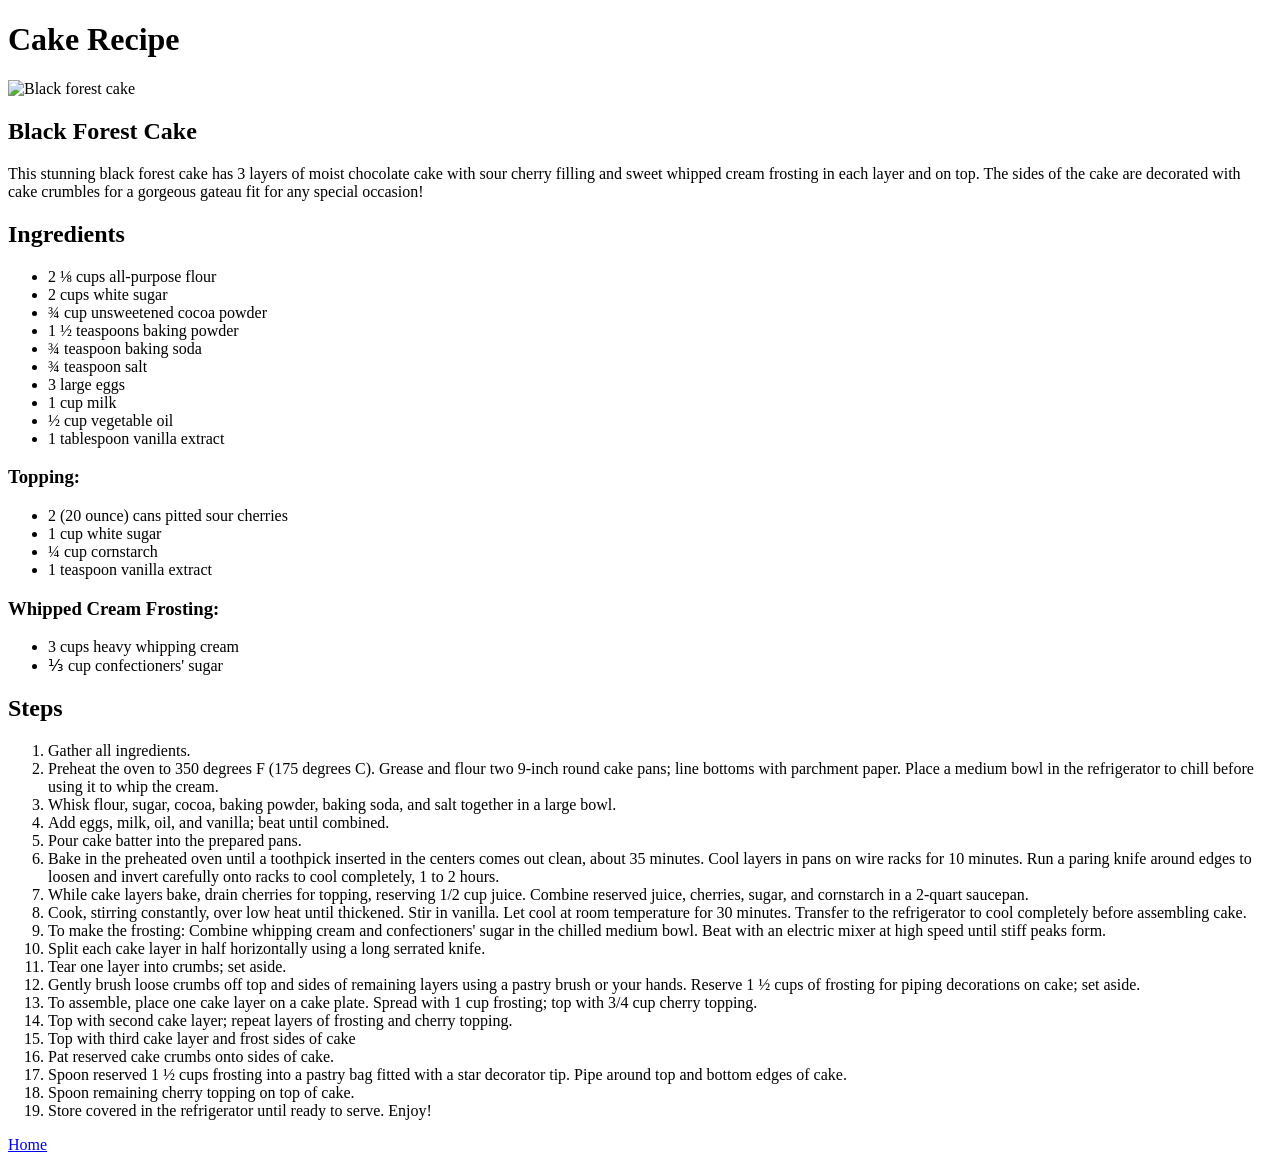
==== recipes/cake.html @ 1b7ef3bf "add recipes/cake.html and update index.html" ====
<!doctype html>
<html lang="en">
  <head>
    <meta charset="UTF-8" />
    <meta name="viewport" content="width=device-width, initial-scale=1.0" />
    <title>Cake Recipe</title>
  </head>
  <body>
    <h1>Cake Recipe</h1>
    <img
      src="https://www.allrecipes.com/thmb/-7n3VYuNXMpBJ7gTbYW2BWjymtQ=/0x512/filters:no_upscale():max_bytes(150000):strip_icc():format(webp)/AR-8095-black-forest-cake-beauty-4x3-3df4387fe611404abdce43ab4aca38f5.jpg"
      alt="Black forest cake"
    />
    <h2>Black Forest Cake</h2>
    <p>
      This stunning black forest cake has 3 layers of moist chocolate cake with
      sour cherry filling and sweet whipped cream frosting in each layer and on
      top. The sides of the cake are decorated with cake crumbles for a gorgeous
      gateau fit for any special occasion!
    </p>
    <h2>Ingredients</h2>
    <ul>
      <li>2 ⅛ cups all-purpose flour</li>
      <li>2 cups white sugar</li>
      <li>¾ cup unsweetened cocoa powder</li>
      <li>1 ½ teaspoons baking powder</li>
      <li>¾ teaspoon baking soda</li>
      <li>¾ teaspoon salt</li>
      <li>3 large eggs</li>
      <li>1 cup milk</li>
      <li>½ cup vegetable oil</li>
      <li>1 tablespoon vanilla extract</li>
    </ul>
    <h3>Topping:</h3>
    <ul>
      <li>2 (20 ounce) cans pitted sour cherries</li>
      <li>1 cup white sugar</li>
      <li>¼ cup cornstarch</li>
      <li>1 teaspoon vanilla extract</li>
    </ul>
    <h3>Whipped Cream Frosting:</h3>
    <ul>
      <li>3 cups heavy whipping cream</li>
      <li>⅓ cup confectioners' sugar</li>
    </ul>
    <h2>Steps</h2>
    <ol>
      <li>Gather all ingredients.</li>
      <li>
        Preheat the oven to 350 degrees F (175 degrees C). Grease and flour two
        9-inch round cake pans; line bottoms with parchment paper. Place a
        medium bowl in the refrigerator to chill before using it to whip the
        cream.
      </li>
      <li>
        Whisk flour, sugar, cocoa, baking powder, baking soda, and salt together
        in a large bowl.
      </li>
      <li>Add eggs, milk, oil, and vanilla; beat until combined.</li>
      <li>Pour cake batter into the prepared pans.</li>
      <li>
        Bake in the preheated oven until a toothpick inserted in the centers
        comes out clean, about 35 minutes. Cool layers in pans on wire racks for
        10 minutes. Run a paring knife around edges to loosen and invert
        carefully onto racks to cool completely, 1 to 2 hours.
      </li>
      <li>
        While cake layers bake, drain cherries for topping, reserving 1/2 cup
        juice. Combine reserved juice, cherries, sugar, and cornstarch in a
        2-quart saucepan.
      </li>
      <li>
        Cook, stirring constantly, over low heat until thickened. Stir in
        vanilla. Let cool at room temperature for 30 minutes. Transfer to the
        refrigerator to cool completely before assembling cake.
      </li>
      <li>
        To make the frosting: Combine whipping cream and confectioners' sugar in
        the chilled medium bowl. Beat with an electric mixer at high speed until
        stiff peaks form.
      </li>
      <li>
        Split each cake layer in half horizontally using a long serrated knife.
      </li>
      <li>Tear one layer into crumbs; set aside.</li>
      <li>
        Gently brush loose crumbs off top and sides of remaining layers using a
        pastry brush or your hands. Reserve 1 ½ cups of frosting for piping
        decorations on cake; set aside.
      </li>
      <li>
        To assemble, place one cake layer on a cake plate. Spread with 1 cup
        frosting; top with 3/4 cup cherry topping.
      </li>
      <li>
        Top with second cake layer; repeat layers of frosting and cherry
        topping.
      </li>
      <li>Top with third cake layer and frost sides of cake</li>
      <li>Pat reserved cake crumbs onto sides of cake.</li>
      <li>
        Spoon reserved 1 ½ cups frosting into a pastry bag fitted with a star
        decorator tip. Pipe around top and bottom edges of cake.
      </li>
      <li>Spoon remaining cherry topping on top of cake.</li>
      <li>Store covered in the refrigerator until ready to serve. Enjoy!</li>
    </ol>
    <a href="../index.html">Home</a>
  </body>
</html>
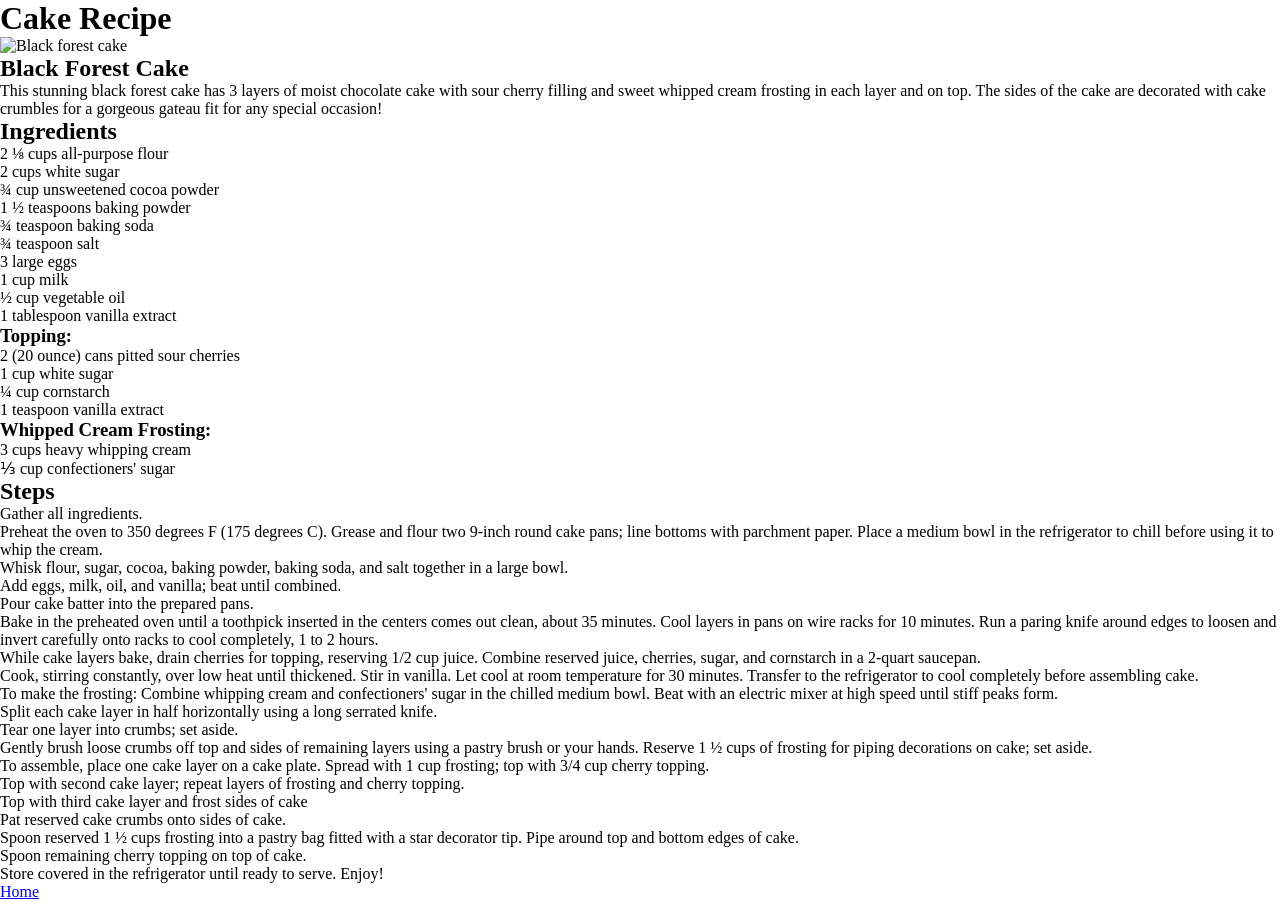
==== commit b857e5f3: "add style.css to recipes/cake.html, recipes/lasagna.html, and recipes/steak.html" ====
--- a/recipes/cake.html
+++ b/recipes/cake.html
@@ -3,6 +3,7 @@
   <head>
     <meta charset="UTF-8" />
     <meta name="viewport" content="width=device-width, initial-scale=1.0" />
+    <link rel="stylesheet" href="../style.css" />
     <title>Cake Recipe</title>
   </head>
   <body>
--- a/style.css
+++ b/style.css
@@ -0,0 +1,9 @@
+* {
+  margin: 0;
+  padding: 0;
+  box-sizing: border-box;
+}
+
+body {
+  font-family: "Times New Roman", Times, serif;
+}
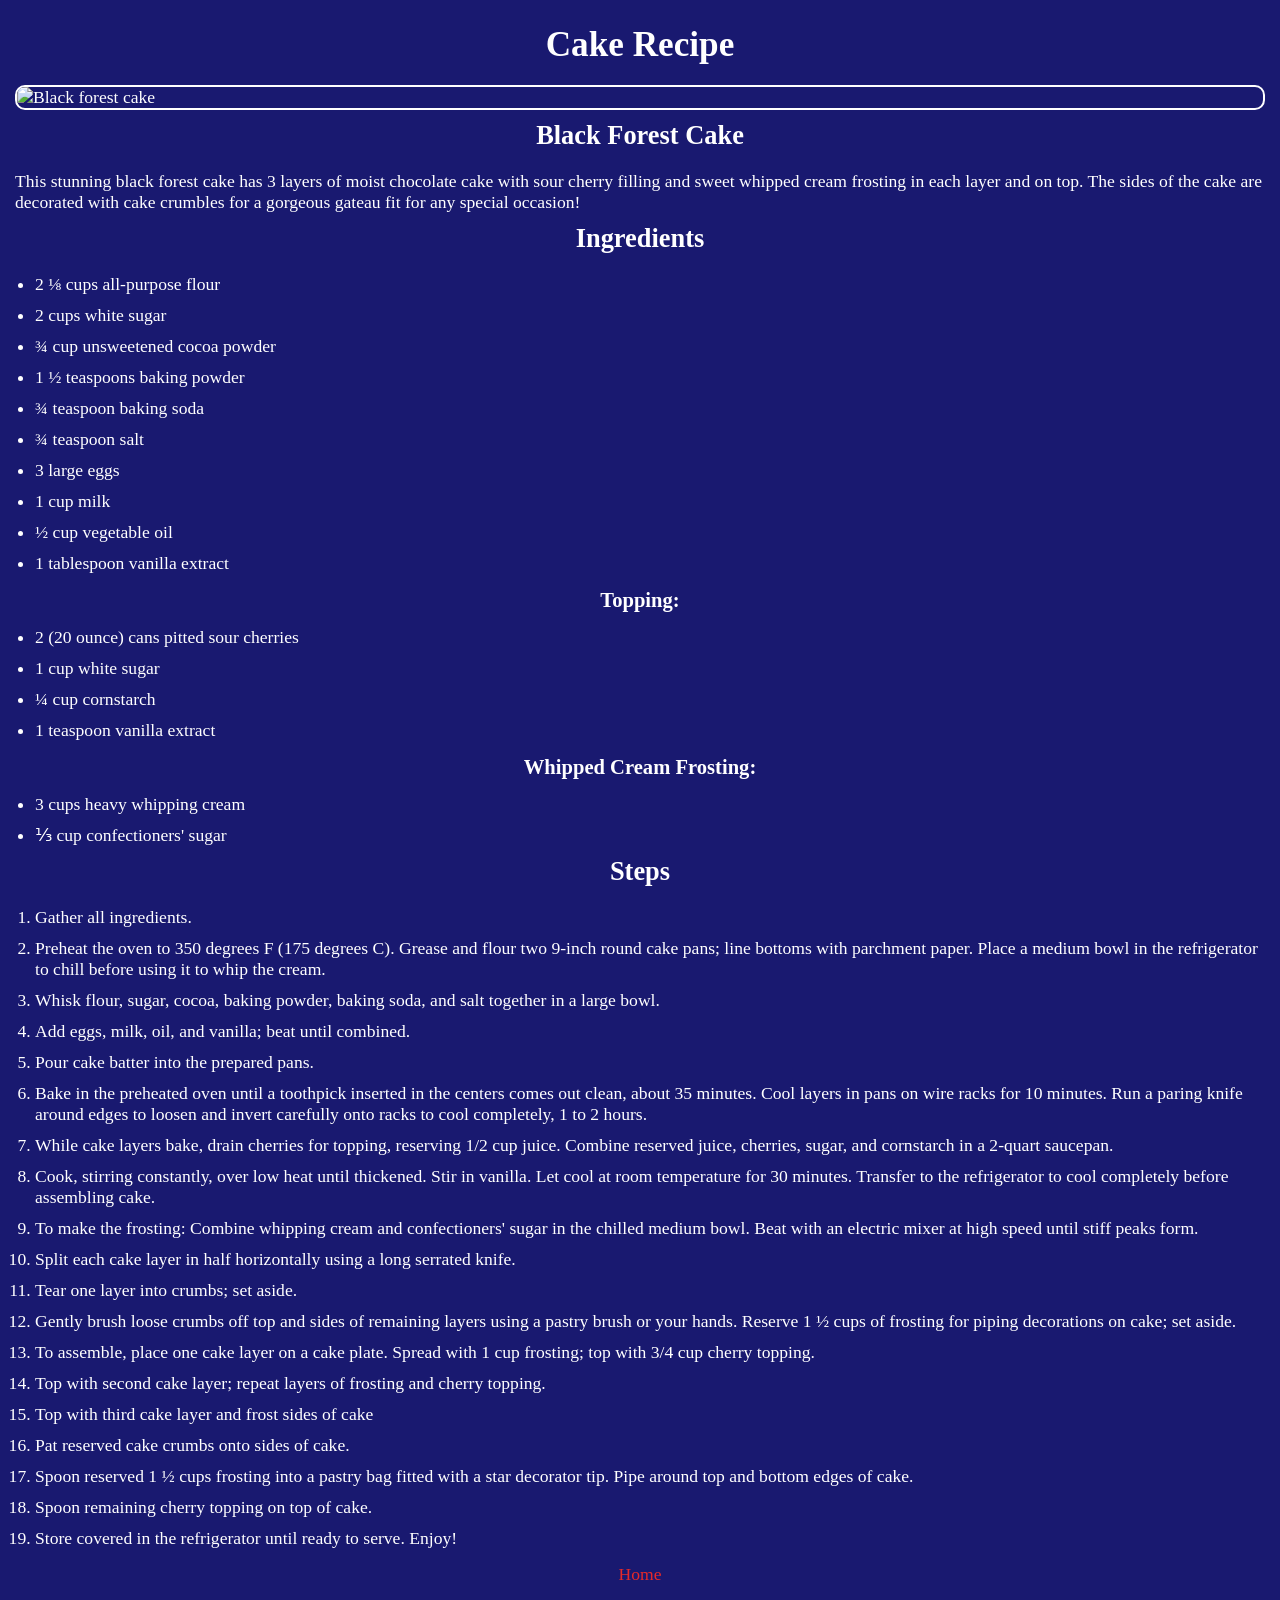
==== commit dc4d0257: "add styles to index.html,recipes/cake.html, recipes/lasagna.html,recipes/steak.html, and modify styl" ====
--- a/recipes/cake.html
+++ b/recipes/cake.html
@@ -106,6 +106,6 @@
       <li>Spoon remaining cherry topping on top of cake.</li>
       <li>Store covered in the refrigerator until ready to serve. Enjoy!</li>
     </ol>
-    <a href="../index.html">Home</a>
+    <a class="btn-home center" href="../index.html">Home</a>
   </body>
 </html>
--- a/style.css
+++ b/style.css
@@ -5,5 +5,65 @@
 }
 
 body {
+  background-color: midnightblue;
+  color: #fff;
   font-family: "Times New Roman", Times, serif;
+  font-size: 1.1rem;
+  margin: 10px;
+  padding: 5px;
 }
+
+h1,
+h2,
+h3,
+h4 {
+  text-align: center;
+}
+
+h1,
+h2 {
+  margin-block: 10px 20px;
+}
+
+h3,
+h4 {
+  margin-block: 15px;
+}
+
+img {
+  display: block;
+  margin: 0 auto;
+  border: 2px solid #fff;
+  border-radius: 10px;
+}
+
+ul,
+ol {
+  padding-left: 20px;
+  display: flex;
+  flex-direction: column;
+  justify-content: space-around;
+  align-items: baseline;
+  gap: 10px;
+  text-align: left;
+}
+
+#btn-links {
+  list-style-type: none;
+  color: #e72929;
+  display: flex;
+  flex-direction: row;
+  justify-content: space-around;
+  align-items: center;
+}
+
+.btn-home {
+  text-decoration: none;
+  color: #e72929;
+}
+
+.center {
+  display: block;
+  text-align: center;
+  margin-block: 15px;
+}
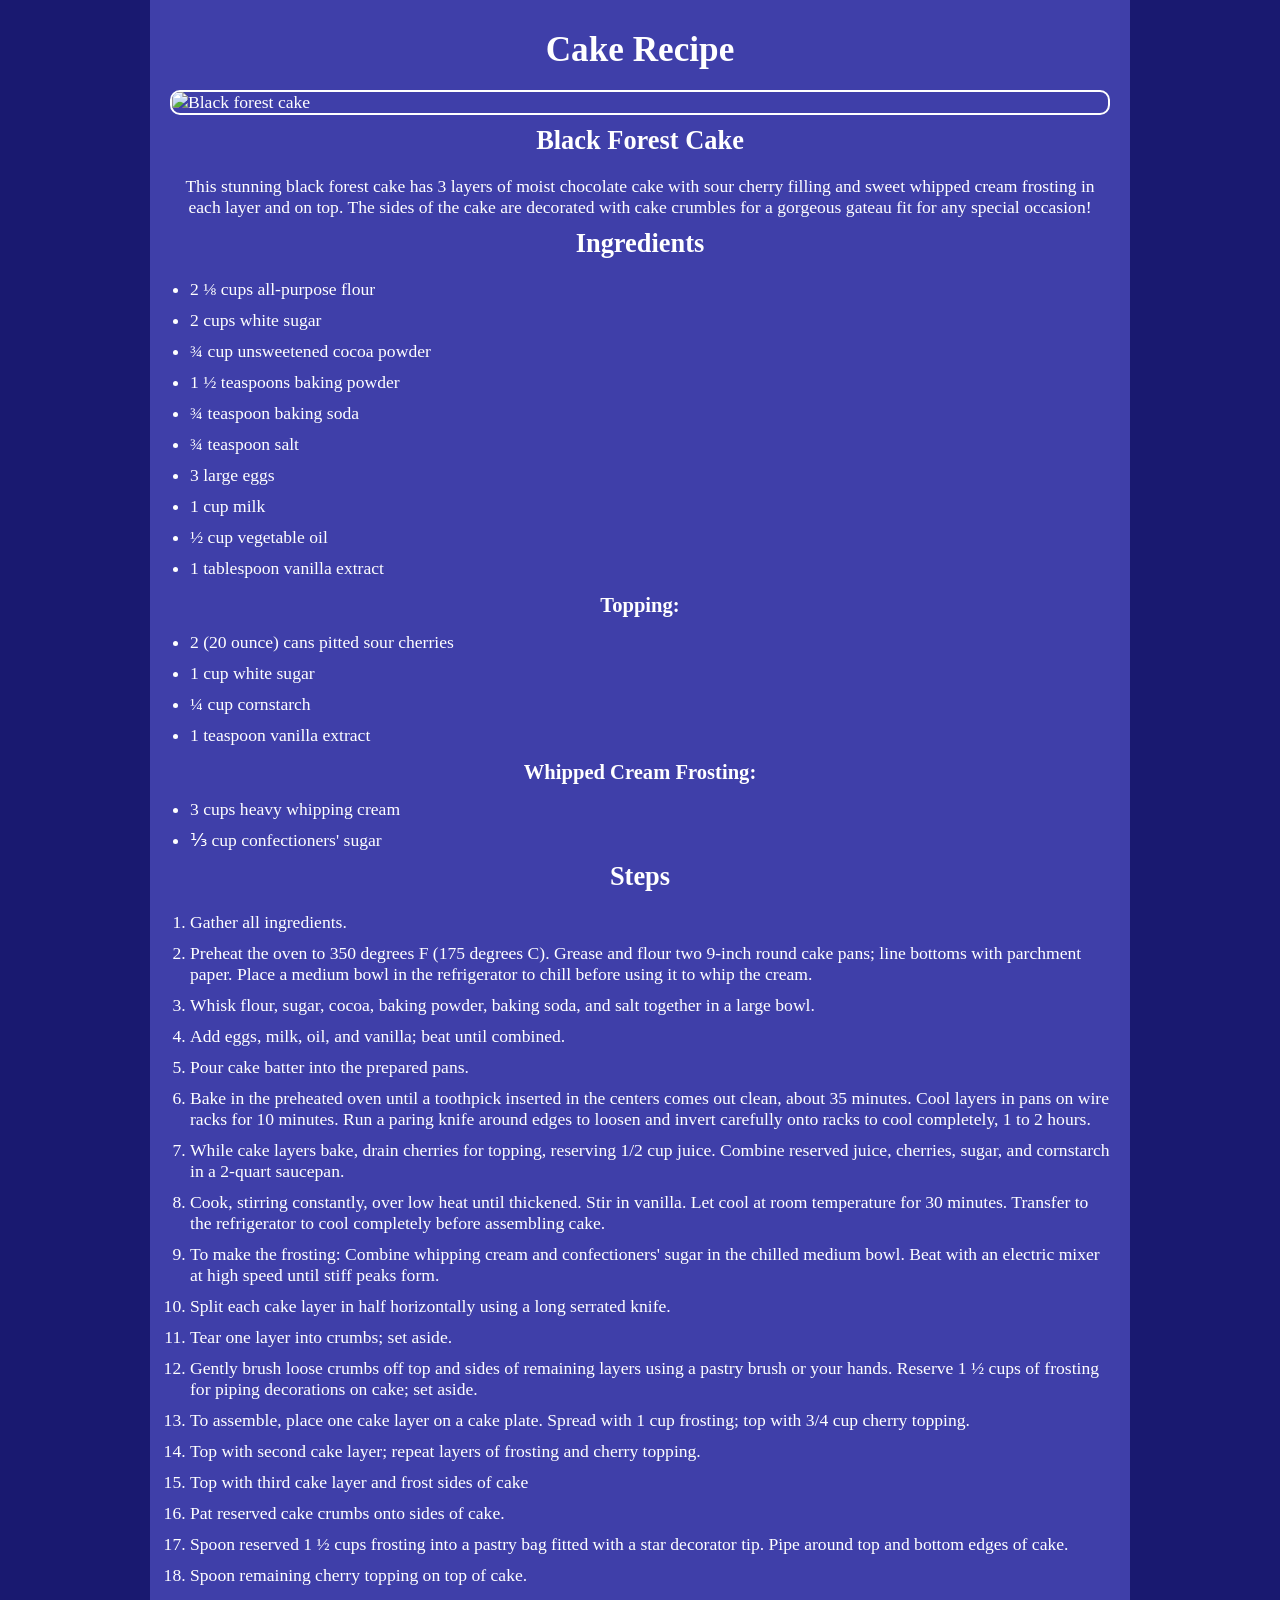
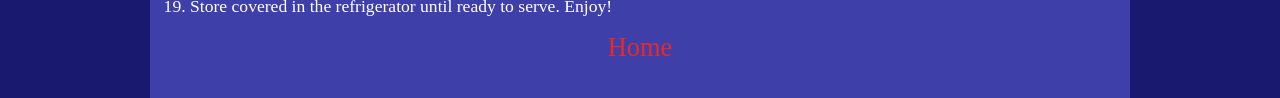
==== commit 51548a9a: "add a container div to html files" ====
--- a/recipes/cake.html
+++ b/recipes/cake.html
@@ -7,105 +7,108 @@
     <title>Cake Recipe</title>
   </head>
   <body>
-    <h1>Cake Recipe</h1>
-    <img
-      src="https://www.allrecipes.com/thmb/-7n3VYuNXMpBJ7gTbYW2BWjymtQ=/0x512/filters:no_upscale():max_bytes(150000):strip_icc():format(webp)/AR-8095-black-forest-cake-beauty-4x3-3df4387fe611404abdce43ab4aca38f5.jpg"
-      alt="Black forest cake"
-    />
-    <h2>Black Forest Cake</h2>
-    <p>
-      This stunning black forest cake has 3 layers of moist chocolate cake with
-      sour cherry filling and sweet whipped cream frosting in each layer and on
-      top. The sides of the cake are decorated with cake crumbles for a gorgeous
-      gateau fit for any special occasion!
-    </p>
-    <h2>Ingredients</h2>
-    <ul>
-      <li>2 ⅛ cups all-purpose flour</li>
-      <li>2 cups white sugar</li>
-      <li>¾ cup unsweetened cocoa powder</li>
-      <li>1 ½ teaspoons baking powder</li>
-      <li>¾ teaspoon baking soda</li>
-      <li>¾ teaspoon salt</li>
-      <li>3 large eggs</li>
-      <li>1 cup milk</li>
-      <li>½ cup vegetable oil</li>
-      <li>1 tablespoon vanilla extract</li>
-    </ul>
-    <h3>Topping:</h3>
-    <ul>
-      <li>2 (20 ounce) cans pitted sour cherries</li>
-      <li>1 cup white sugar</li>
-      <li>¼ cup cornstarch</li>
-      <li>1 teaspoon vanilla extract</li>
-    </ul>
-    <h3>Whipped Cream Frosting:</h3>
-    <ul>
-      <li>3 cups heavy whipping cream</li>
-      <li>⅓ cup confectioners' sugar</li>
-    </ul>
-    <h2>Steps</h2>
-    <ol>
-      <li>Gather all ingredients.</li>
-      <li>
-        Preheat the oven to 350 degrees F (175 degrees C). Grease and flour two
-        9-inch round cake pans; line bottoms with parchment paper. Place a
-        medium bowl in the refrigerator to chill before using it to whip the
-        cream.
-      </li>
-      <li>
-        Whisk flour, sugar, cocoa, baking powder, baking soda, and salt together
-        in a large bowl.
-      </li>
-      <li>Add eggs, milk, oil, and vanilla; beat until combined.</li>
-      <li>Pour cake batter into the prepared pans.</li>
-      <li>
-        Bake in the preheated oven until a toothpick inserted in the centers
-        comes out clean, about 35 minutes. Cool layers in pans on wire racks for
-        10 minutes. Run a paring knife around edges to loosen and invert
-        carefully onto racks to cool completely, 1 to 2 hours.
-      </li>
-      <li>
-        While cake layers bake, drain cherries for topping, reserving 1/2 cup
-        juice. Combine reserved juice, cherries, sugar, and cornstarch in a
-        2-quart saucepan.
-      </li>
-      <li>
-        Cook, stirring constantly, over low heat until thickened. Stir in
-        vanilla. Let cool at room temperature for 30 minutes. Transfer to the
-        refrigerator to cool completely before assembling cake.
-      </li>
-      <li>
-        To make the frosting: Combine whipping cream and confectioners' sugar in
-        the chilled medium bowl. Beat with an electric mixer at high speed until
-        stiff peaks form.
-      </li>
-      <li>
-        Split each cake layer in half horizontally using a long serrated knife.
-      </li>
-      <li>Tear one layer into crumbs; set aside.</li>
-      <li>
-        Gently brush loose crumbs off top and sides of remaining layers using a
-        pastry brush or your hands. Reserve 1 ½ cups of frosting for piping
-        decorations on cake; set aside.
-      </li>
-      <li>
-        To assemble, place one cake layer on a cake plate. Spread with 1 cup
-        frosting; top with 3/4 cup cherry topping.
-      </li>
-      <li>
-        Top with second cake layer; repeat layers of frosting and cherry
-        topping.
-      </li>
-      <li>Top with third cake layer and frost sides of cake</li>
-      <li>Pat reserved cake crumbs onto sides of cake.</li>
-      <li>
-        Spoon reserved 1 ½ cups frosting into a pastry bag fitted with a star
-        decorator tip. Pipe around top and bottom edges of cake.
-      </li>
-      <li>Spoon remaining cherry topping on top of cake.</li>
-      <li>Store covered in the refrigerator until ready to serve. Enjoy!</li>
-    </ol>
-    <a class="btn-home center" href="../index.html">Home</a>
+    <div class="container">
+      <h1>Cake Recipe</h1>
+      <img
+        src="https://www.allrecipes.com/thmb/-7n3VYuNXMpBJ7gTbYW2BWjymtQ=/0x512/filters:no_upscale():max_bytes(150000):strip_icc():format(webp)/AR-8095-black-forest-cake-beauty-4x3-3df4387fe611404abdce43ab4aca38f5.jpg"
+        alt="Black forest cake"
+      />
+      <h2>Black Forest Cake</h2>
+      <p>
+        This stunning black forest cake has 3 layers of moist chocolate cake
+        with sour cherry filling and sweet whipped cream frosting in each layer
+        and on top. The sides of the cake are decorated with cake crumbles for a
+        gorgeous gateau fit for any special occasion!
+      </p>
+      <h2>Ingredients</h2>
+      <ul>
+        <li>2 ⅛ cups all-purpose flour</li>
+        <li>2 cups white sugar</li>
+        <li>¾ cup unsweetened cocoa powder</li>
+        <li>1 ½ teaspoons baking powder</li>
+        <li>¾ teaspoon baking soda</li>
+        <li>¾ teaspoon salt</li>
+        <li>3 large eggs</li>
+        <li>1 cup milk</li>
+        <li>½ cup vegetable oil</li>
+        <li>1 tablespoon vanilla extract</li>
+      </ul>
+      <h3>Topping:</h3>
+      <ul>
+        <li>2 (20 ounce) cans pitted sour cherries</li>
+        <li>1 cup white sugar</li>
+        <li>¼ cup cornstarch</li>
+        <li>1 teaspoon vanilla extract</li>
+      </ul>
+      <h3>Whipped Cream Frosting:</h3>
+      <ul>
+        <li>3 cups heavy whipping cream</li>
+        <li>⅓ cup confectioners' sugar</li>
+      </ul>
+      <h2>Steps</h2>
+      <ol>
+        <li>Gather all ingredients.</li>
+        <li>
+          Preheat the oven to 350 degrees F (175 degrees C). Grease and flour
+          two 9-inch round cake pans; line bottoms with parchment paper. Place a
+          medium bowl in the refrigerator to chill before using it to whip the
+          cream.
+        </li>
+        <li>
+          Whisk flour, sugar, cocoa, baking powder, baking soda, and salt
+          together in a large bowl.
+        </li>
+        <li>Add eggs, milk, oil, and vanilla; beat until combined.</li>
+        <li>Pour cake batter into the prepared pans.</li>
+        <li>
+          Bake in the preheated oven until a toothpick inserted in the centers
+          comes out clean, about 35 minutes. Cool layers in pans on wire racks
+          for 10 minutes. Run a paring knife around edges to loosen and invert
+          carefully onto racks to cool completely, 1 to 2 hours.
+        </li>
+        <li>
+          While cake layers bake, drain cherries for topping, reserving 1/2 cup
+          juice. Combine reserved juice, cherries, sugar, and cornstarch in a
+          2-quart saucepan.
+        </li>
+        <li>
+          Cook, stirring constantly, over low heat until thickened. Stir in
+          vanilla. Let cool at room temperature for 30 minutes. Transfer to the
+          refrigerator to cool completely before assembling cake.
+        </li>
+        <li>
+          To make the frosting: Combine whipping cream and confectioners' sugar
+          in the chilled medium bowl. Beat with an electric mixer at high speed
+          until stiff peaks form.
+        </li>
+        <li>
+          Split each cake layer in half horizontally using a long serrated
+          knife.
+        </li>
+        <li>Tear one layer into crumbs; set aside.</li>
+        <li>
+          Gently brush loose crumbs off top and sides of remaining layers using
+          a pastry brush or your hands. Reserve 1 ½ cups of frosting for piping
+          decorations on cake; set aside.
+        </li>
+        <li>
+          To assemble, place one cake layer on a cake plate. Spread with 1 cup
+          frosting; top with 3/4 cup cherry topping.
+        </li>
+        <li>
+          Top with second cake layer; repeat layers of frosting and cherry
+          topping.
+        </li>
+        <li>Top with third cake layer and frost sides of cake</li>
+        <li>Pat reserved cake crumbs onto sides of cake.</li>
+        <li>
+          Spoon reserved 1 ½ cups frosting into a pastry bag fitted with a star
+          decorator tip. Pipe around top and bottom edges of cake.
+        </li>
+        <li>Spoon remaining cherry topping on top of cake.</li>
+        <li>Store covered in the refrigerator until ready to serve. Enjoy!</li>
+      </ol>
+      <a class="btn-home center" href="../index.html">Home</a>
+    </div>
   </body>
 </html>
--- a/style.css
+++ b/style.css
@@ -5,18 +5,26 @@
 }
 
 body {
-  background-color: midnightblue;
+  height: 100vh;
+  background-color: #191970;
   color: #fff;
   font-family: "Times New Roman", Times, serif;
   font-size: 1.1rem;
-  margin: 10px;
-  padding: 5px;
+}
+
+.container {
+  max-width: 100%;
+  width: 980px;
+  background-color: #3f3fa9;
+  margin: 0 auto;
+  padding: 20px;
 }
 
 h1,
 h2,
 h3,
-h4 {
+h4,
+p {
   text-align: center;
 }
 
@@ -60,6 +68,7 @@
 .btn-home {
   text-decoration: none;
   color: #e72929;
+  font-size: 1.5em;
 }
 
 .center {
